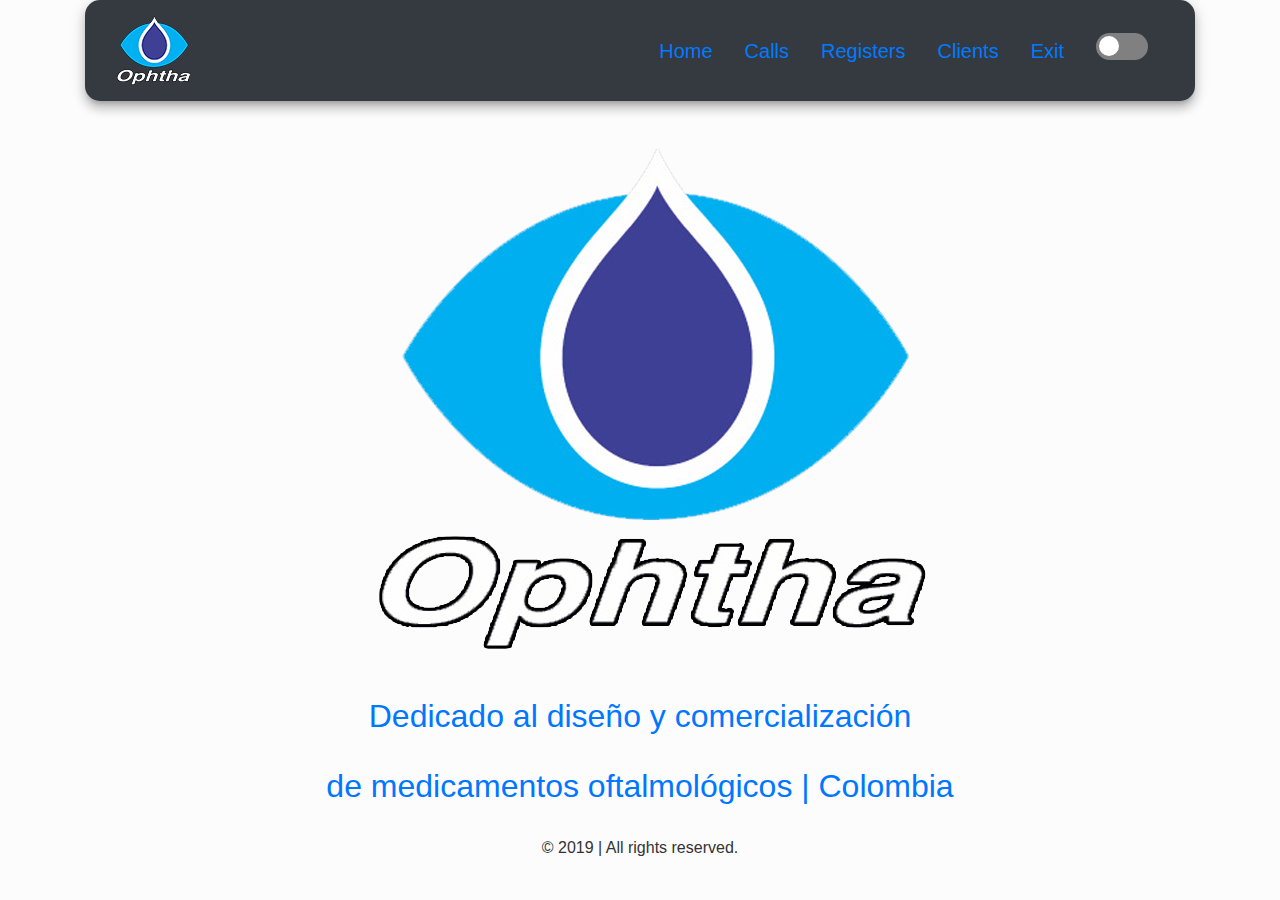
==== bs4/src/html/index.html @ cbba0703 "I have added al the web Page" ====
<!DOCTYPE html>
<html lang="en">
<head>
    <meta charset="UTF-8">
    <meta name="viewport" content="width=device-width, initial-scale=1.0, shrink-to-fit=no">

    <meta http-equiv="X-UA-Compatible" content="ie=edge">
    <link rel="shortcut icon" href="../assets/images/Logos/Ophta-logo-75x75-transparent.png" type="image/x-icon">
    <link rel="stylesheet" href="">

    <!-- Bootstrap Css -->
    <link rel="stylesheet" href="https://stackpath.bootstrapcdn.com/bootstrap/4.3.1/css/bootstrap.min.css" integrity="sha384-ggOyR0iXCbMQv3Xipma34MD+dH/1fQ784/j6cY/iJTQUOhcWr7x9JvoRxT2MZw1T" crossorigin="anonymous">
    <link rel="stylesheet" href="https://fonts.googleapis.com/css?family=Raleway:400,800">
    <link rel='stylesheet' href="https://maxcdn.bootstrapcdn.com/font-awesome/4.7.0/css/font-awesome.min.css">

    <link rel="stylesheet" href="../css/index.css">

    <script src="https://code.jquery.com/jquery-3.3.1.slim.min.js" integrity="sha384-q8i/X+965DzO0rT7abK41JStQIAqVgRVzpbzo5smXKp4YfRvH+8abtTE1Pi6jizo" crossorigin="anonymous"></script>
    <script src="https://cdnjs.cloudflare.com/ajax/libs/popper.js/1.14.7/umd/popper.min.js" integrity="sha384-UO2eT0CpHqdSJQ6hJty5KVphtPhzWj9WO1clHTMGa3JDZwrnQq4sF86dIHNDz0W1" crossorigin="anonymous"></script>
    <script src="https://stackpath.bootstrapcdn.com/bootstrap/4.3.1/js/bootstrap.min.js" integrity="sha384-JjSmVgyd0p3pXB1rRibZUAYoIIy6OrQ6VrjIEaFf/nJGzIxFDsf4x0xIM+B07jRM" crossorigin="anonymous"></script>

    <title>Ophtha</title>
</head>
<body>
    <!--
    <nav class="navbar navbar-expand-lg navbar-dark bg-dark">
        <a class="navbar-brand" href="#"><img src="../assets/images/Logos/Ophta-logo-75x75-gray.png"></a>
        <button class="navbar-toggler" type="button" data-toggle="collapse" data-target="#navbarSupportedContent" aria-controls="navbarSupportedContent" aria-expanded="false" aria-label="Toggle navigation">
          <span class="navbar-toggler-icon"></span>
        </button>
      
        <div class="collapse navbar-collapse" id="navbarSupportedContent">
          <ul class="navbar-nav mr-auto">
            <li class="nav-item active">
              <a class="nav-link" href="#">Home <span class="sr-only">(current)</span></a>
            </li>
            <li class="nav-item">
              <a class="nav-link" href="#">Link</a>
            </li>
            <li class="nav-item dropdown">
              <a class="nav-link dropdown-toggle" href="#" id="navbarDropdown" role="button" data-toggle="dropdown" aria-haspopup="true" aria-expanded="false">
                Dropdown
              </a>
              <div class="dropdown-menu" aria-labelledby="navbarDropdown">
                <a class="dropdown-item" href="#">Action</a>
                <a class="dropdown-item" href="#">Another action</a>
                <div class="dropdown-divider"></div>
                <a class="dropdown-item" href="#">Something else here</a>
              </div>
            </li>
            <li class="nav-item">
              <a class="nav-link" href="#" tabindex="-1">Disabled</a>
            </li>
          </ul>
          
        </div>
      </nav>
    -->
<div class="container">
    <nav class="navbar navbar-expand-md navbar-light bg-dark sticky-top">
      <div class="container-fluid">
          <a class="navbar-brand" href="index.html"><img src="../assets/images/Logos/Ophta-logo-75x75-transparent.png"></a>
          <button class="navbar-toggler" type="button" data-toggle="collapse" data-target="#navbarResponsive">
              <span class="navbar-toggler-icon"></span>
          </button>
          
          <div class="collapse navbar-collapse" id="navbarResponsive">
              <ul class="navbar-nav ml-auto">
                  <li class="nav-item">
                      <a class="nav-link-personalized" href="index.html">Home</a>
                  </li>
                  <li class="nav-item">
                      <a class="nav-link-personalized" href="calls.html">Calls</a>
                  </li>
                  <li class="nav-item">
                      <a class="nav-link-personalized" href="registers.html">Registers</a>
                  </li>
                  <li class="nav-item">
                      <a class="nav-link-personalized" href="clients.html">Clients</a>
                  </li>
                  <li class="nav-item">
                      <a class="nav-link-personalized" href="login.html">Exit</a>
                  </li>
                  <li class="nav-item">
                      <div class="toggle-container">
                          <input class="input-toggle" type="checkbox" id="switch" name="theme"/><label class="mega-toggle" for="switch">Toggle</label>
                      </div>
                  </li>
              </ul>
          </div>

      </div>
  </nav>
  </div>
  

  <br><br>

  <center>
  <img src="../assets/images/Logos/ophtha-logo-transparent.png" class="img-fluid">
  </center>
  <br><br>
  <h2>Dedicado al diseño y comercialización</h2>
  <br>
  <h2>de medicamentos oftalmológicos | Colombia</h2>
  <br>
  <footer>
    <h6>&copy 2019 | All rights reserved.</h6>
  </footer>      
  <script src="../js/toogle.js"></script>     
</body>
</html>
---- bs4/src/css/index.css ----
body {
    background: var(--bg);
}

img {
    justify-content: center;
}

h2 {
    text-align: center;
    color: var(--color-headings);
}

h6 {
    text-align: center;
    color: var(--color-text);
}

nav{
    border-radius: 15px;
    box-shadow: 0 8px 10px 1px rgba(0, 0, 0, 0.14), 0 3px 14px 2px rgba(0, 0, 0, 0.12), 0 5px 5px -3px rgba(0, 0, 0, 0.2);
}

.nav-item{
    padding: 1rem;
    font-size: 20px;
    color: var(--color-headings);
    text-align: center;
    align-self: center;
}

.nav-link-personalized:hover {
    color: #FCFCFC;
}

.container-fluid {
    border-radius: 10px;
}



/* ! Toggle */

html {
    height: 100%;
    --bg: #FCFCFC;
    --bg-panel: #ebebeb;
    --color-headings: #0077FF;
    --color-text: #333333;
}   

html[data-theme='dark'] {
    --bg: #333333;
    --bg-panel: #434343;
    --color-headings: #3694FF;
    --color-text: #b5b5b5;
}

body {
    background-color: var(--bg);
}

.input-toggle[type=checkbox] {
    height: 0;
    width: 0;
    visibility: hidden;
}

.mega-toggle {
    cursor: pointer;
    text-indent: -9999px;
    width: 52px;
    height: 27px;
    background: grey;
    float: right;
    border-radius: 100px;
    position: relative;
}

.mega-toggle:after {
    content: '';
    position: absolute;
    top: 3px;
    left: 3px;
    width: 20px;
    height: 20px;
    background: #FFFFFF;
    border-radius: 90px;
    transition: 0.3s;
}

.input-toggle:checked + .mega-toggle {
    background: var(--color-headings);
}

.input-toggle:checked + .mega-toggle:after {
    left: calc(100% - 5px);
    transform: translateX(-100%);
}

.mega-toggle:active:after {
    width: 45px;
}

html.transition,
html.transition *,
html.transition *:before,
html.transition *:after {
  transition: all 750ms !important;
  transition-delay: 0 !important;
}
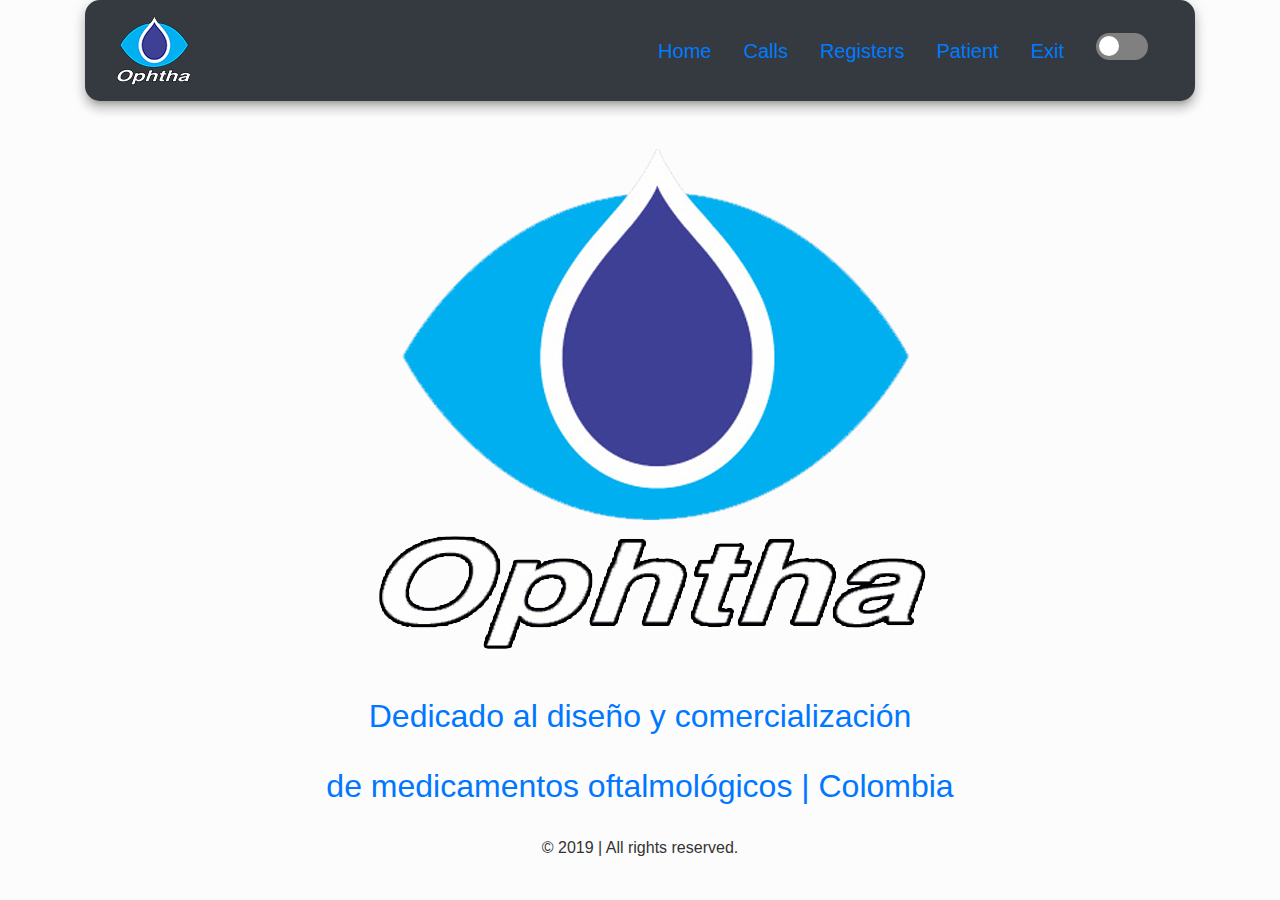
==== commit 4d624617: "Some changes" ====
--- a/bs4/src/html/index.html
+++ b/bs4/src/html/index.html
@@ -67,19 +67,19 @@
           <div class="collapse navbar-collapse" id="navbarResponsive">
               <ul class="navbar-nav ml-auto">
                   <li class="nav-item">
-                      <a class="nav-link-personalized" href="index.html">Home</a>
+                      <a style="text-decoration:none" class="nav-link-personalized" href="index.html">Home</a>
                   </li>
                   <li class="nav-item">
-                      <a class="nav-link-personalized" href="calls.html">Calls</a>
+                      <a style="text-decoration:none" class="nav-link-personalized" href="calls.html">Calls</a>
                   </li>
                   <li class="nav-item">
-                      <a class="nav-link-personalized" href="registers.html">Registers</a>
+                      <a  style="text-decoration:none"class="nav-link-personalized" href="registers.html">Registers</a>
                   </li>
                   <li class="nav-item">
-                      <a class="nav-link-personalized" href="clients.html">Clients</a>
+                      <a  style="text-decoration:none"class="nav-link-personalized" href="clients.html">Patient</a>
                   </li>
                   <li class="nav-item">
-                      <a class="nav-link-personalized" href="login.html">Exit</a>
+                      <a  style="text-decoration:none" class="nav-link-personalized" href="login.html">Exit</a>
                   </li>
                   <li class="nav-item">
                       <div class="toggle-container">
